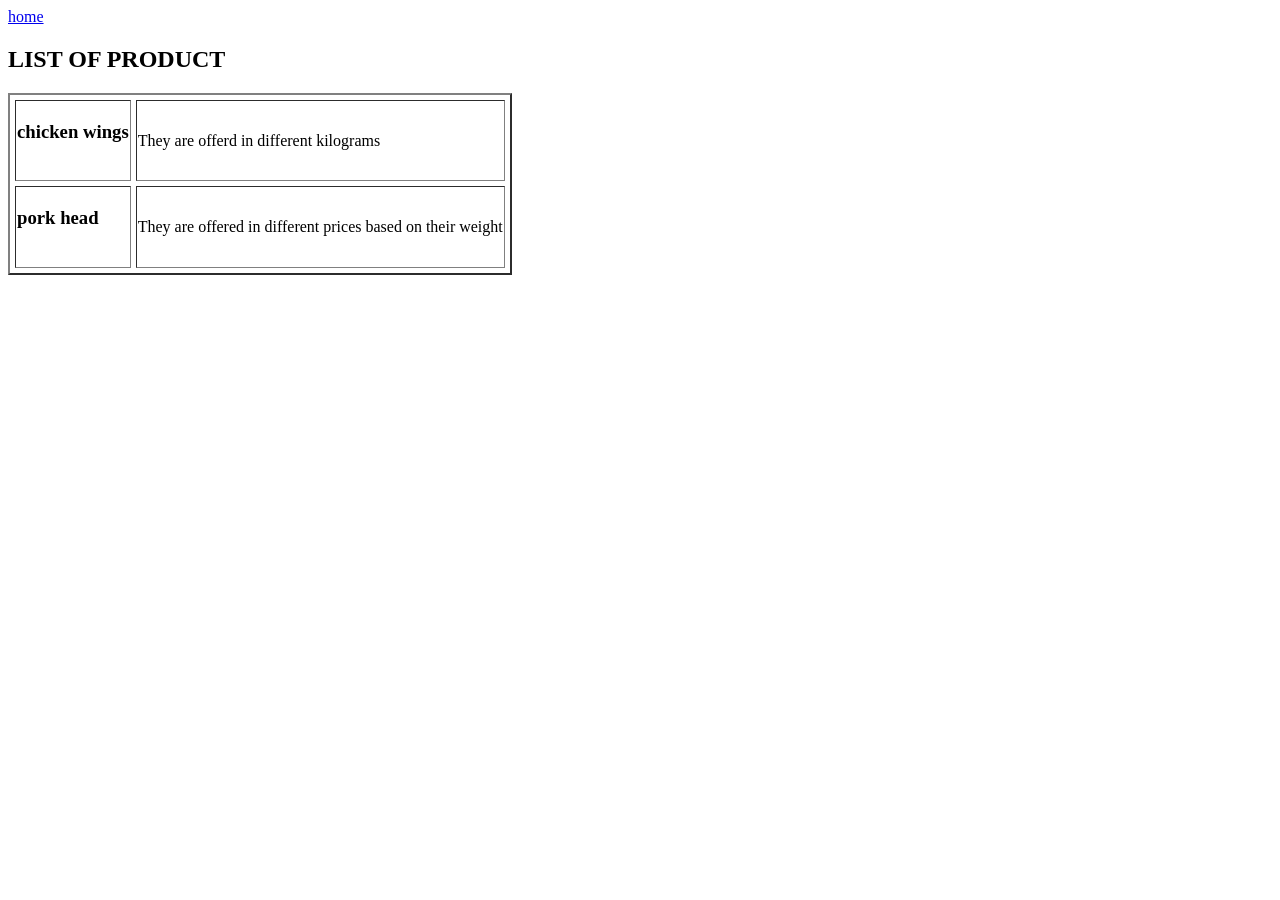
==== service.html @ 7f24aec7 "Add files via upload" ====
<!DOCTYPE html>
<html>
<head>
	<meta charset="utf-8">
	<meta name="viewport" content="width=device-width, initial-scale=1">
	<title>TABLE DATA</title>
</head>
<body>
	<a href="index.html" >home</a>
	<table border="2" cellspacing="5">
		<h2> LIST OF PRODUCT</h2>
		<tr>
			<td><h3>chicken wings</h3>
				<img src="" alt=""width=""height="">
			</td>
			<td><p> They are offerd in different kilograms</p></td>
		<tr>
			<td><h3>pork head</h3>
				<img src="" alt=""width=""height="">
			<td><p>They are offered in different prices based on their weight</p>
			</td>
			</td>	






		</tr>

</body>
</html>
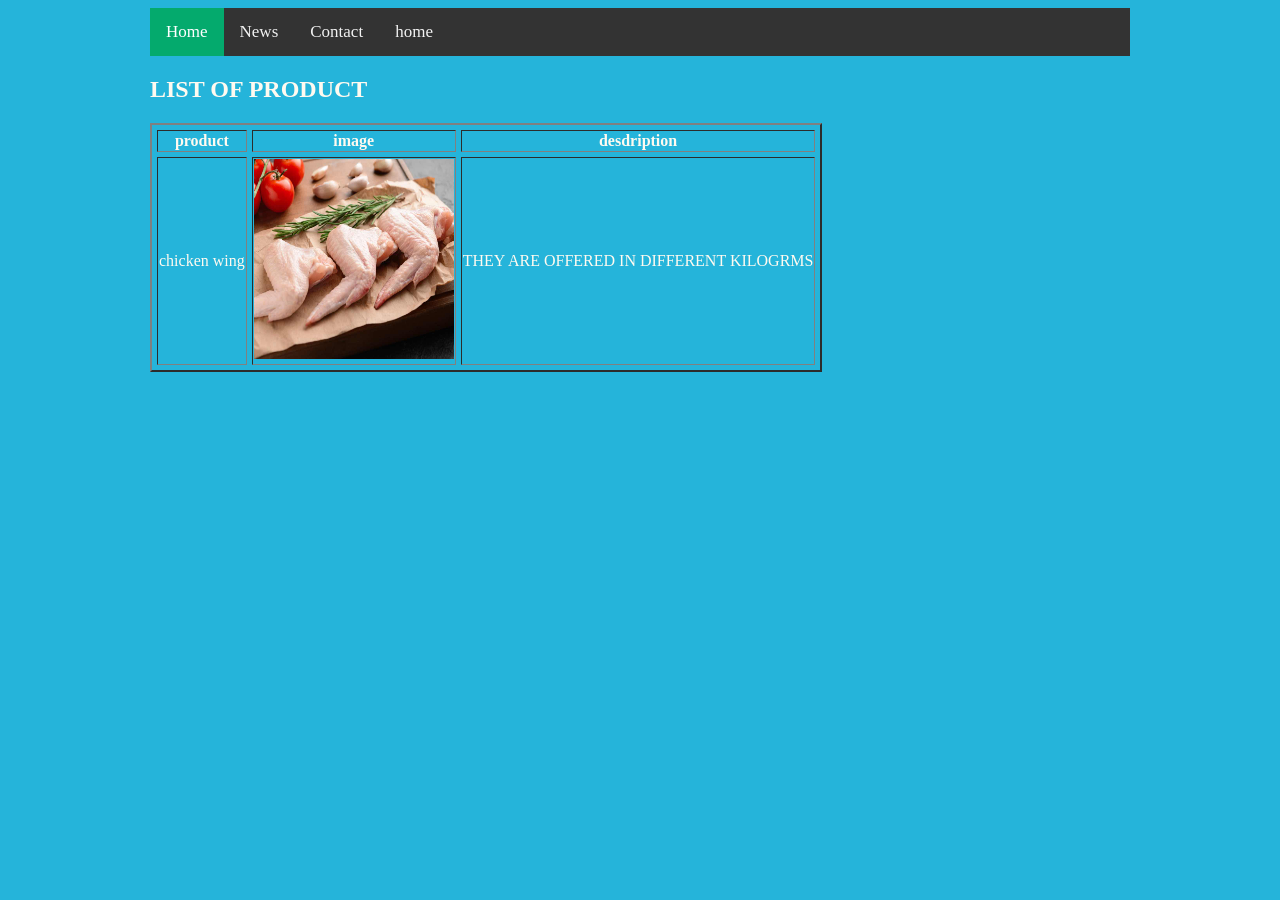
==== commit ea52500b: "Add files via upload" ====
--- a/service.html
+++ b/service.html
@@ -3,30 +3,39 @@
 <head>
 	<meta charset="utf-8">
 	<meta name="viewport" content="width=device-width, initial-scale=1">
-	<title>TABLE DATA</title>
+	<title>TABLE DATA</title><link rel="stylesheet" type="text/css" href="style.css">
 </head>
 <body>
-	<a href="index.html" >home</a>
-	<table border="2" cellspacing="5">
-		<h2> LIST OF PRODUCT</h2>
+	<div class="topnav">
+  <a class="active" href="#home">Home</a>
+  <a href="#news">News</a>
+  <a href="#contact">Contact</a>
+  <a href="index.html">home</a>
+</div>
+	
+	<table border="2" cellspacing="5" >
+		<h2>LIST OF PRODUCT</h2>
 		<tr>
-			<td><h3>chicken wings</h3>
-				<img src="" alt=""width=""height="">
+			<th>product</th>
+			<th>image</th>
+			<th>desdription</th>
+		</tr>
+			<tr>
+			<td>chicken wing</td>
+			<td>
+
+				<img src="wings.jpg" alt="wings" width="200"height="200">
 			</td>
-			<td><p> They are offerd in different kilograms</p></td>
-		<tr>
-			<td><h3>pork head</h3>
-				<img src="" alt=""width=""height="">
-			<td><p>They are offered in different prices based on their weight</p>
-			</td>
-			</td>	
+			<td><p> THEY ARE OFFERED IN DIFFERENT KILOGRMS</p></td>
+
+		</tr>
+			
+			
+		
+		
 
 
-
-
-
-
-		</tr>
-
+			
+				
 </body>
 </html>
--- a/style.css
+++ b/style.css
@@ -0,0 +1,35 @@
+body{
+	background-color: #25b4da;
+color:floralwhite;
+font-family: tahoma;
+margin-left: 150px;
+margin-right:150px;
+}
+/* Add a black background color to the top navigation */
+.topnav {
+  background-color: #333;
+  overflow: hidden;
+}
+
+/* Style the links inside the navigation bar */
+.topnav a {
+  float: left;
+  color: #f2f2f2;
+  text-align: center;
+  padding: 14px 16px;
+  text-decoration: none;
+  font-size: 17px;
+}
+
+/* Change the color of links on hover */
+.topnav a:hover {
+  background-color: #ddd;
+  color: black;
+}
+
+/* Add a color to the active/current link */
+.topnav a.active {
+  background-color: #04AA6D;
+  color: white;
+}
+Tip
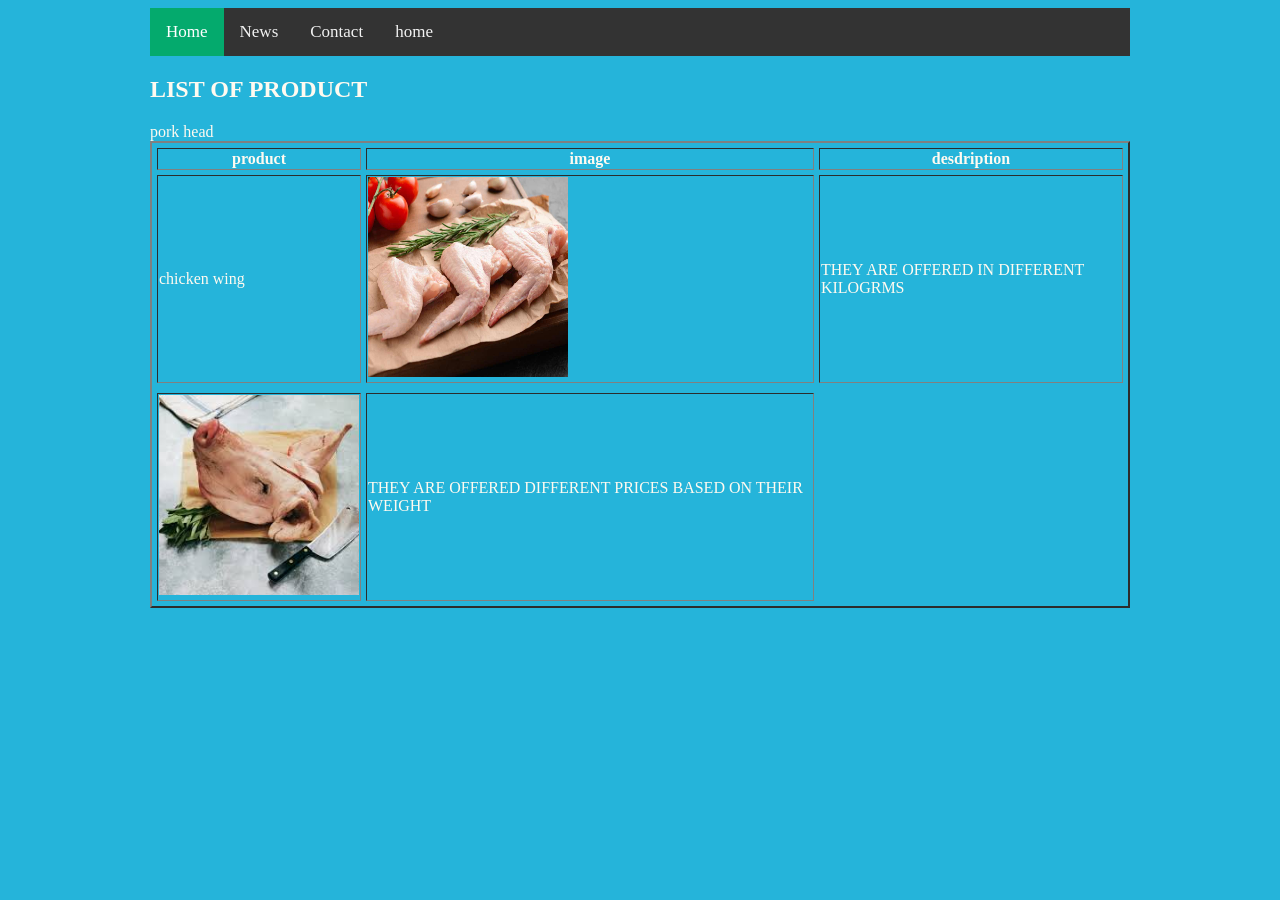
==== commit 6f180eaf: "Update service.html" ====
--- a/service.html
+++ b/service.html
@@ -29,13 +29,16 @@
 			<td><p> THEY ARE OFFERED IN DIFFERENT KILOGRMS</p></td>
 
 		</tr>
-			
-			
-		
+		<tr>pork head</tr>	
+		<td> 
+			<img src="pork head.jpg" alt="pork head" width="200" height="200">
+		</td>	
+		<td><p> THEY ARE OFFERED DIFFERENT PRICES BASED ON THEIR WEIGHT</p></td>
 		
 
 
 			
 				
 </body>
-</html>+
+</html>
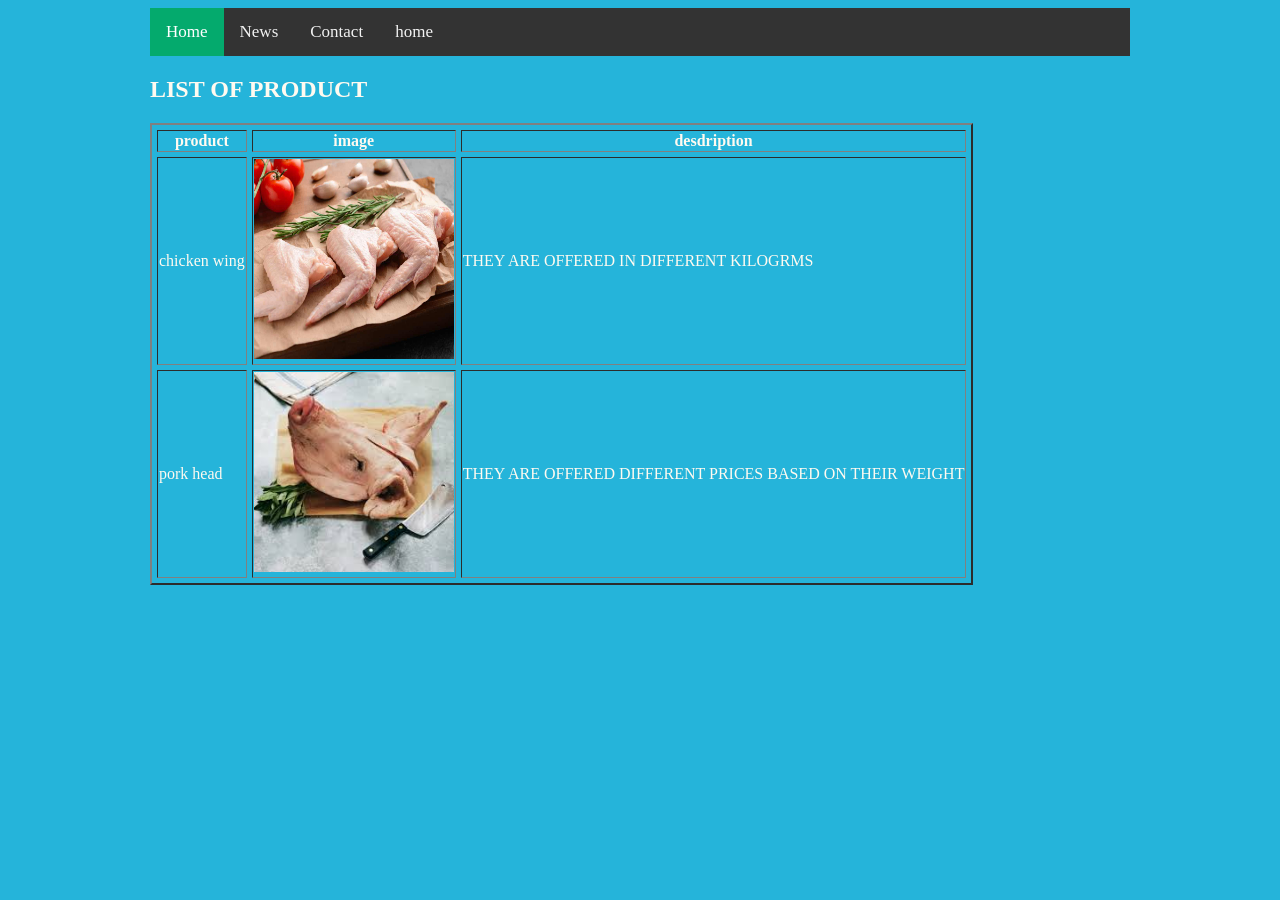
==== commit 520eadbb: "Update service.html" ====
--- a/service.html
+++ b/service.html
@@ -29,11 +29,13 @@
 			<td><p> THEY ARE OFFERED IN DIFFERENT KILOGRMS</p></td>
 
 		</tr>
-		<tr>pork head</tr>	
-		<td> 
-			<img src="pork head.jpg" alt="pork head" width="200" height="200">
+		<tr>
+			<td>pork head</td>	
+		    <td> 
+			  <img src="pork head.jpg" alt="pork head" width="200" height="200">
 		</td>	
 		<td><p> THEY ARE OFFERED DIFFERENT PRICES BASED ON THEIR WEIGHT</p></td>
+		</tr>	
 		
 
 
@@ -42,3 +44,4 @@
 </body>
 
 </html>
+
